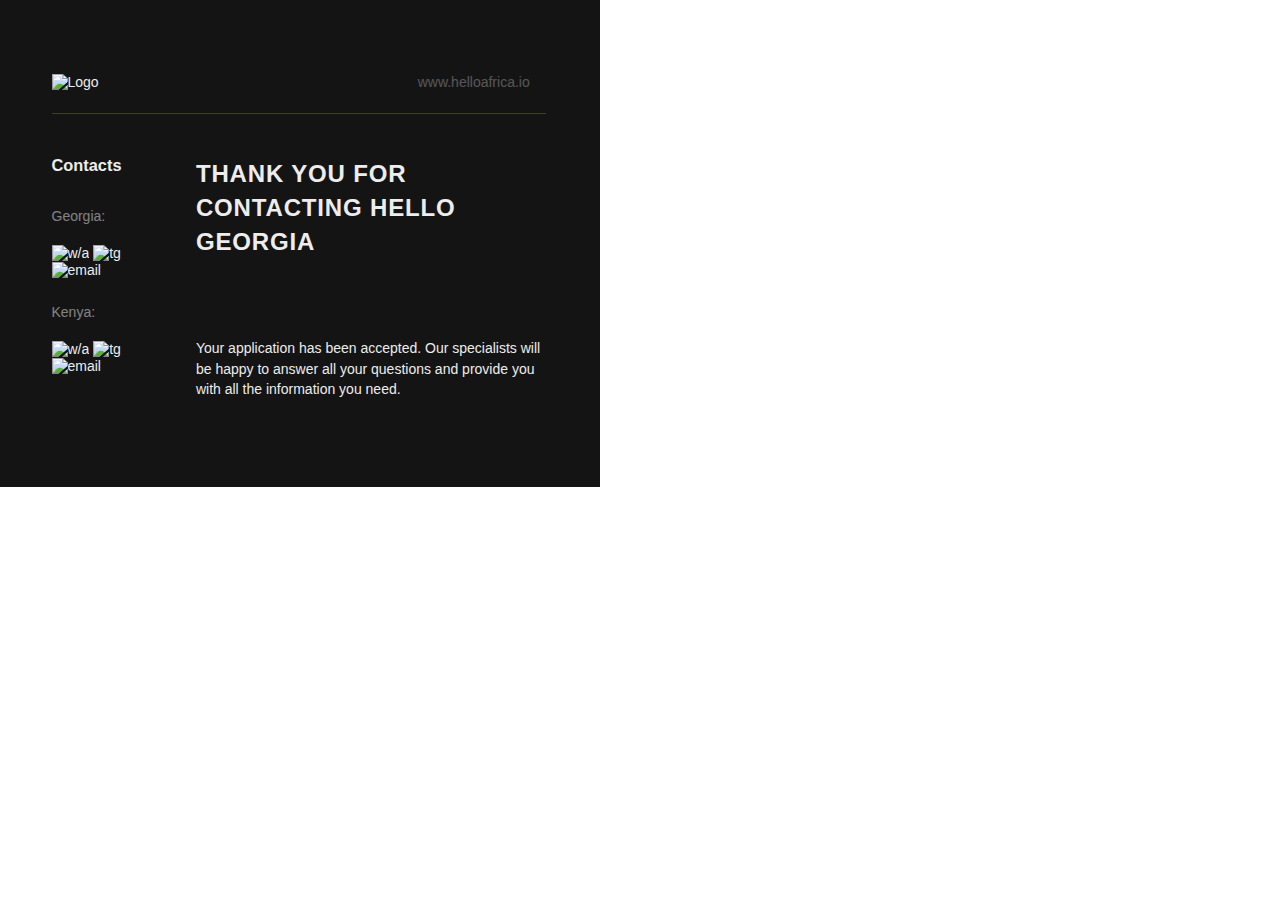
==== message.html @ 8a17de8d "refactoring: backend render, hbs templates, add translation" ====
<!DOCTYPE html>
<html lang="en">
  <head>
    <meta charset="UTF-8" />
    <meta http-equiv="X-UA-Compatible" content="IE=edge" />
    <meta name="viewport" content="width=device-width, initial-scale=1.0" />
    <title>Document</title>

    <style>
      *,
      *::before,
      *::after {
        margin: 0;
        padding: 0;
        box-sizing: border-box;
        outline: none;
      }

      a {
        text-decoration: none;
        list-style: none;
        color: #ededed;
      }

      .main {
        font-family: "Inter-Regular", sans-serif;
        color: #ededed;
        font-size: 14px;
        line-height: 120%;
      }

      .email-background {
        max-width: 600px;
        background-color: #141414;
        margin: 0 auto;
        padding: 73.6px 54px 87px 51.5px;
        text-align: center;
      }

      .region-social-links {
        margin-bottom: 25px;
      }

      .region-social-links:last-child {
        margin-bottom: 0;
      }
    </style>
  </head>

  <body class="main">
    <table
      style="
        border-collapse: collapse;
        border-spacing: 0px;
        padding: 0;
        margin: 0;
        height: 100%;
        background-repeat: repeat;
        background-position: center top;
        background-color: #efefef;
      "
    >
      <tr>
        <td align="top" style="padding: 0; margin: 0">
          <div class="email-background">
            <div
              style="
                display: flex;
                padding-bottom: 23px;
                border-bottom: 1px solid rgba(214, 254, 67, 0.2);
              "
            >
              <div style="margin-right: 319px">
                <img
                  src="../assets/img/logo-hello-africa.svg"
                  alt="Logo"
                  width="128px"
                  height="22px"
                />
              </div>
              <a href="www.helloafrica.io" style="opacity: 0.3; color: #ededed"
                >www.helloafrica.io</a
              >
            </div>
            <div style="display: flex; padding-top: 43px">
              <div style="width: 101px; margin-right: 44px">
                <h3 style="text-align: left; margin-bottom: 33px">Contacts</h3>

                <div style="text-align: left">
                  <div class="region-social-links">
                    <p
                      style="
                        line-height: 140%;
                        opacity: 0.5;
                        margin-bottom: 18px;
                      "
                    >
                      Georgia:
                    </p>
                    <a
                      href="whatsapp://send?phone=+995558791268"
                      style="list-style: none; text-decoration: none"
                    >
                      <img
                        src="../assets/img/m-whatsapp.svg"
                        style="width: 27px; height: 27px"
                        alt="w/a"
                      />
                    </a>
                    <a
                      href="tg://resolve?domain=infoimans"
                      style="list-style: none; text-decoration: none"
                    >
                      <img
                        src="../assets/img/m-telegram.svg"
                        style="width: 27px; height: 27px"
                        alt="tg"
                      />
                    </a>
                    <a
                      href="mailto:info@imans.io"
                      style="list-style: none; text-decoration: none"
                    >
                      <img
                        src="../assets/img/m-email.svg"
                        style="width: 27px; height: 27px"
                        alt="email"
                      />
                    </a>
                  </div>
                  <div class="region-social-links">
                    <p
                      style="
                        line-height: 140%;
                        opacity: 0.5;
                        margin-bottom: 18px;
                      "
                    >
                      Kenya:
                    </p>
                    <a
                      href="whatsapp://send?phone=+995558791268"
                      style="list-style: none; text-decoration: none"
                    >
                      <img
                        src="../assets/img/m-whatsapp.svg"
                        style="width: 27px; height: 27px"
                        alt="w/a"
                      />
                    </a>
                    <a
                      href="tg://resolve?domain=infoimans"
                      style="list-style: none; text-decoration: none"
                    >
                      <img
                        src="../assets/img/m-telegram.svg"
                        style="width: 27px; height: 27px"
                        alt="tg"
                      />
                    </a>
                    <a
                      href="mailto:info@imans.io"
                      style="list-style: none; text-decoration: none"
                    >
                      <img
                        src="../assets/img/m-email.svg"
                        style="width: 27px; height: 27px"
                        alt="email"
                      />
                    </a>
                  </div>
                </div>
              </div>

              <div style="width: 352px; text-align: left">
                <h2
                  style="
                    font-size: 24px;
                    line-height: 140%;
                    letter-spacing: 0.035em;
                    text-transform: uppercase;
                    margin-bottom: 80px;
                  "
                >
                  Thank you for contacting HELLO GEORGIA
                </h2>
                <p style="font-size: 14px; line-height: 147%">
                  Your application has been accepted. Our specialists will be
                  happy to answer all your questions and provide you with all
                  the information you need.
                </p>
              </div>
            </div>
          </div>
        </td>
      </tr>
    </table>
  </body>
</html>
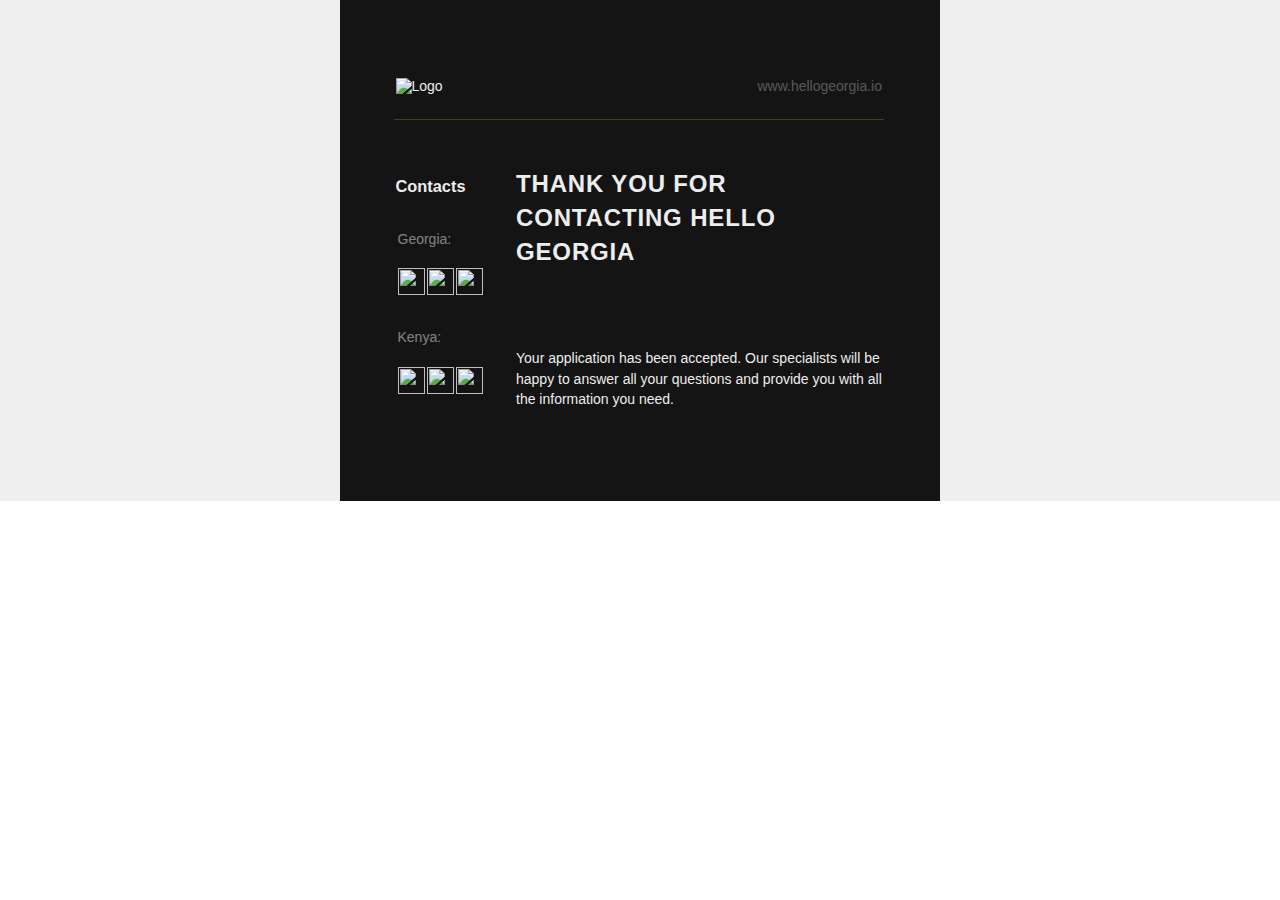
==== commit 76418ddd: "fixed styles, letter for client" ====
--- a/message.html
+++ b/message.html
@@ -38,11 +38,7 @@
       }
 
       .region-social-links {
-        margin-bottom: 25px;
-      }
-
-      .region-social-links:last-child {
-        margin-bottom: 0;
+        margin-right: 25px;
       }
     </style>
   </head>
@@ -50,6 +46,7 @@
   <body class="main">
     <table
       style="
+        width: 100%;
         border-collapse: collapse;
         border-spacing: 0px;
         padding: 0;
@@ -62,136 +59,171 @@
     >
       <tr>
         <td align="top" style="padding: 0; margin: 0">
-          <div class="email-background">
-            <div
-              style="
-                display: flex;
-                padding-bottom: 23px;
-                border-bottom: 1px solid rgba(214, 254, 67, 0.2);
-              "
-            >
-              <div style="margin-right: 319px">
-                <img
-                  src="../assets/img/logo-hello-africa.svg"
-                  alt="Logo"
-                  width="128px"
-                  height="22px"
-                />
-              </div>
-              <a href="www.helloafrica.io" style="opacity: 0.3; color: #ededed"
-                >www.helloafrica.io</a
+          <table class="email-background" style="width: 100%">
+            <tr>
+              <td
+                style="
+                  display: flex;
+                  padding-bottom: 23px;
+                  border-bottom: 1px solid rgba(214, 254, 67, 0.2);
+                "
               >
-            </div>
-            <div style="display: flex; padding-top: 43px">
-              <div style="width: 101px; margin-right: 44px">
-                <h3 style="text-align: left; margin-bottom: 33px">Contacts</h3>
-
-                <div style="text-align: left">
-                  <div class="region-social-links">
-                    <p
-                      style="
-                        line-height: 140%;
-                        opacity: 0.5;
-                        margin-bottom: 18px;
-                      "
-                    >
-                      Georgia:
-                    </p>
-                    <a
-                      href="whatsapp://send?phone=+995558791268"
-                      style="list-style: none; text-decoration: none"
-                    >
-                      <img
-                        src="../assets/img/m-whatsapp.svg"
-                        style="width: 27px; height: 27px"
-                        alt="w/a"
-                      />
-                    </a>
-                    <a
-                      href="tg://resolve?domain=infoimans"
-                      style="list-style: none; text-decoration: none"
-                    >
-                      <img
-                        src="../assets/img/m-telegram.svg"
-                        style="width: 27px; height: 27px"
-                        alt="tg"
-                      />
-                    </a>
-                    <a
-                      href="mailto:info@imans.io"
-                      style="list-style: none; text-decoration: none"
-                    >
-                      <img
-                        src="../assets/img/m-email.svg"
-                        style="width: 27px; height: 27px"
-                        alt="email"
-                      />
-                    </a>
-                  </div>
-                  <div class="region-social-links">
-                    <p
-                      style="
-                        line-height: 140%;
-                        opacity: 0.5;
-                        margin-bottom: 18px;
-                      "
-                    >
-                      Kenya:
-                    </p>
-                    <a
-                      href="whatsapp://send?phone=+995558791268"
-                      style="list-style: none; text-decoration: none"
-                    >
-                      <img
-                        src="../assets/img/m-whatsapp.svg"
-                        style="width: 27px; height: 27px"
-                        alt="w/a"
-                      />
-                    </a>
-                    <a
-                      href="tg://resolve?domain=infoimans"
-                      style="list-style: none; text-decoration: none"
-                    >
-                      <img
-                        src="../assets/img/m-telegram.svg"
-                        style="width: 27px; height: 27px"
-                        alt="tg"
-                      />
-                    </a>
-                    <a
-                      href="mailto:info@imans.io"
-                      style="list-style: none; text-decoration: none"
-                    >
-                      <img
-                        src="../assets/img/m-email.svg"
-                        style="width: 27px; height: 27px"
-                        alt="email"
-                      />
-                    </a>
-                  </div>
-                </div>
-              </div>
-
-              <div style="width: 352px; text-align: left">
-                <h2
-                  style="
-                    font-size: 24px;
-                    line-height: 140%;
-                    letter-spacing: 0.035em;
-                    text-transform: uppercase;
-                    margin-bottom: 80px;
-                  "
-                >
-                  Thank you for contacting HELLO GEORGIA
-                </h2>
-                <p style="font-size: 14px; line-height: 147%">
-                  Your application has been accepted. Our specialists will be
-                  happy to answer all your questions and provide you with all
-                  the information you need.
-                </p>
-              </div>
-            </div>
-          </div>
+                <table style="width: 100%">
+                  <tr>
+                    <td style="text-align: left">
+                      <a href="http://www.www.hellogeorgia.io">
+                        <img
+                          src="../assets/img/logo_helloGeorgia.svg"
+                          alt="Logo"
+                          width="81px"
+                          height="16px"
+                        />
+                      </a>
+                    </td>
+                    <td style="text-align: right">
+                      <a
+                        href="http://www.hellogeorgia.io"
+                        style="opacity: 0.3; color: #ededed"
+                        >www.hellogeorgia.io</a
+                      >
+                    </td>
+                  </tr>
+                </table>
+              </td>
+            </tr>
+            <tr>
+              <td style="display: flex; padding-top: 43px">
+                <table style="width: 100%">
+                  <tr>
+                    <td style="width: 101px; margin-right: 44px">
+                      <h3 style="text-align: left; margin-bottom: 33px">
+                        Contacts
+                      </h3>
+
+                      <table style="margin-bottom: 15px">
+                        <tr>
+                          <td
+                            style="
+                              line-height: 140%;
+                              opacity: 0.5;
+                              margin-bottom: 18px;
+                            "
+                          >
+                            Georgia:
+                          </td>
+                        </tr>
+                      </table>
+                      <table
+                        class="region-social-links"
+                        style="margin-bottom: 25px"
+                      >
+                        <tr>
+                          <td>
+                            <a
+                              href="https://wa.me/995558791268"
+                              style="list-style: none; text-decoration: none"
+                            >
+                              <img
+                                src="../assets/img/m-whatsapp.svg"
+                                style="width: 27px; height: 27px"
+                              />
+                            </a>
+                          </td>
+                          <td>
+                            <a
+                              href="https://t.me/infoimans"
+                              style="list-style: none; text-decoration: none"
+                            >
+                              <img
+                                src="../assets/img/m-telegram.svg"
+                                style="width: 27px; height: 27px"
+                              />
+                            </a>
+                          </td>
+                          <td>
+                            <a
+                              href="mailto:info@imans.io"
+                              style="list-style: none; text-decoration: none"
+                            >
+                              <img
+                                src="../assets/img/m-email.svg"
+                                style="width: 27px; height: 27px"
+                              />
+                            </a>
+                          </td>
+                        </tr>
+                      </table>
+
+                      <table style="margin-bottom: 15px">
+                        <tr>
+                          <td style="line-height: 140%; opacity: 0.5">
+                            Kenya:
+                          </td>
+                        </tr>
+                      </table>
+
+                      <table class="region-social-links">
+                        <tr>
+                          <td>
+                            <a
+                              href="https://wa.me/995558791268"
+                              style="list-style: none; text-decoration: none"
+                            >
+                              <img
+                                src="../assets/img/m-whatsapp.svg"
+                                style="width: 27px; height: 27px"
+                              />
+                            </a>
+                          </td>
+                          <td>
+                            <a
+                              href="https://t.me/infoimans"
+                              style="list-style: none; text-decoration: none"
+                            >
+                              <img
+                                src="../assets/img/m-telegram.svg"
+                                style="width: 27px; height: 27px"
+                              />
+                            </a>
+                          </td>
+                          <td>
+                            <a
+                              href="mailto:info@imans.io"
+                              style="list-style: none; text-decoration: none"
+                            >
+                              <img
+                                src="../assets/img/m-email.svg"
+                                style="width: 27px; height: 27px"
+                              />
+                            </a>
+                          </td>
+                        </tr>
+                      </table>
+                    </td>
+
+                    <td style="width: 352px; text-align: left">
+                      <h2
+                        style="
+                          font-size: 24px;
+                          line-height: 140%;
+                          letter-spacing: 0.035em;
+                          text-transform: uppercase;
+                          margin-bottom: 80px;
+                        "
+                      >
+                        Thank you for contacting Hello Georgia
+                      </h2>
+                      <p style="font-size: 14px; line-height: 147%">
+                        Your application has been accepted. Our specialists will
+                        be happy to answer all your questions and provide you
+                        with all the information you need.
+                      </p>
+                    </td>
+                  </tr>
+                </table>
+              </td>
+            </tr>
+          </table>
         </td>
       </tr>
     </table>
